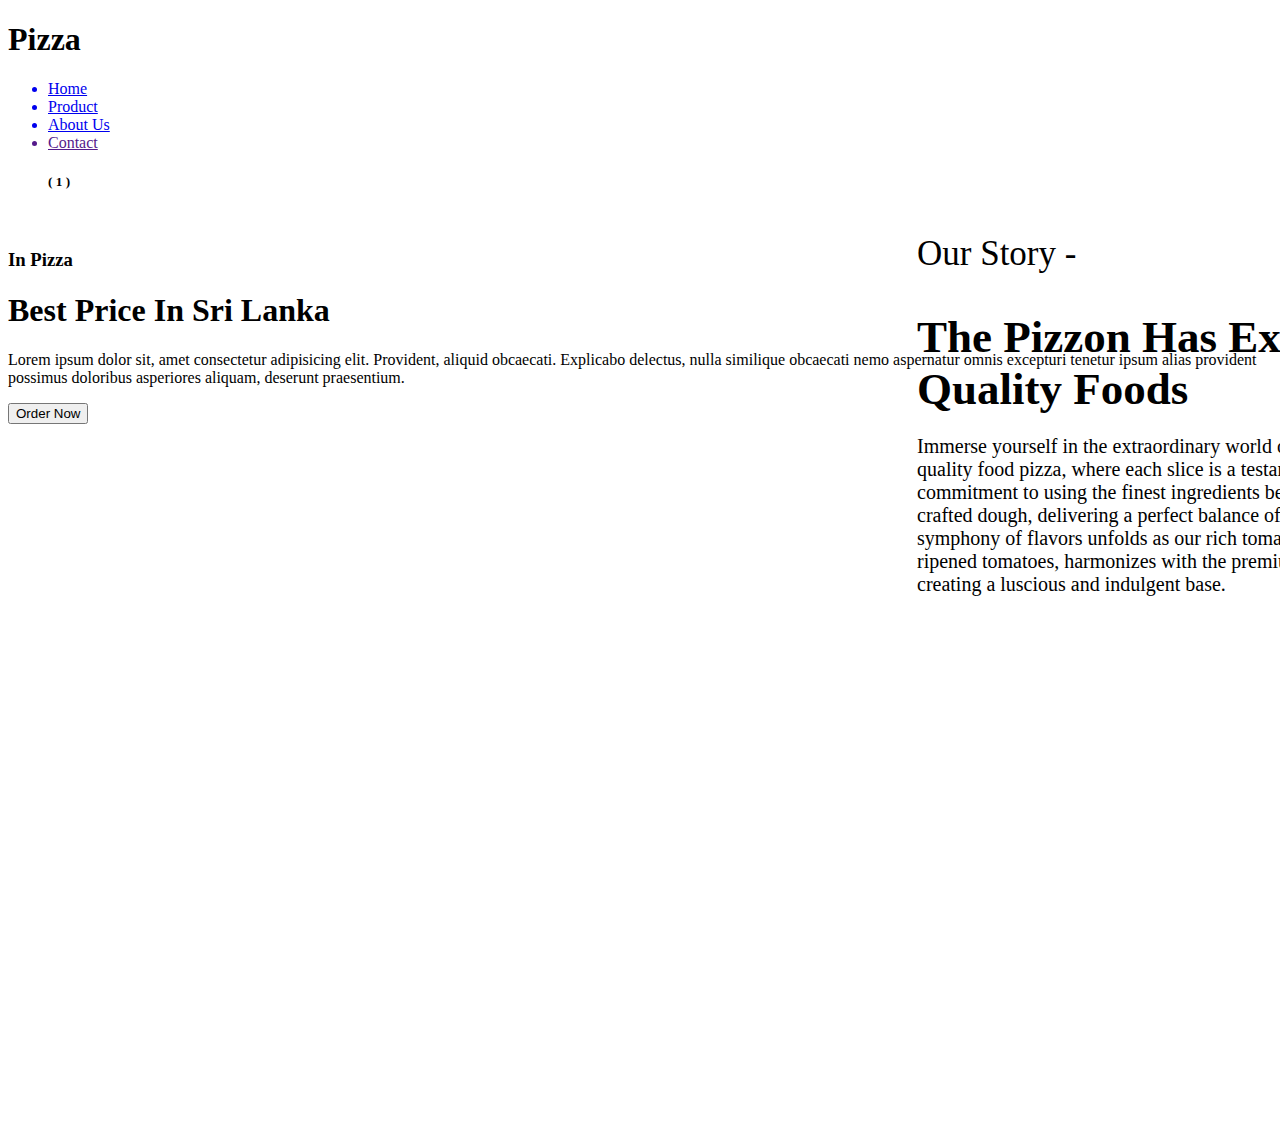
==== Pizza_Project-main/LoginPage.html @ 7776b22a "Add About Section" ====
<!DOCTYPE html>
<html lang="en">
<head>
    <meta charset="UTF-8">
    <meta name="viewport" content="width=device-width, initial-scale=1.0">
    <title>Pizza</title>
    <link rel="stylesheet" href="https://cdnjs.cloudflare.com/ajax/libs/font-awesome/6.5.1/css/all.min.css" integrity="sha512-DTOQO9RWCH3ppGqcWaEA1BIZOC6xxalwEsw9c2QQeAIftl+Vegovlnee1c9QX4TctnWMn13TZye+giMm8e2LwA==" crossorigin="anonymous" referrerpolicy="no-referrer" />
    <link rel="stylesheet" href="css/loginPage.css">
    <link rel="stylesheet" href="css/product.css">
</head>
<body>
    <header>
        <nav>
            <div class="logo">
                <h1>Pizza</h1>
            </div>
            <ul>
                <a href="#Home"><li>Home</li></a>
                <a href="#Product"><li>Product</li></a>
                <a href="#About"><li>About Us</li></a>
                <a href=""><li>Contact</li></a>

                <div>
                    <i class="fa-solid fa-cart-shopping"></i>
                    <h5 id="Cart">( 1 )</h5>
                    <i class="fa-solid fa-user"></i>
                </div>
            </ul>
        </nav>

    </header>

    <section class="homePage" id="Home">
        <img class="Animathion" src="img/onAni.png" alt="">
        <div class="text">
            <h3>In Pizza</h3>
            <h1>Best Price In <span>Sri Lanka</span></h1>
            <p>Lorem ipsum dolor sit, amet consectetur adipisicing elit. Provident, aliquid obcaecati. Explicabo delectus, nulla similique obcaecati nemo aspernatur omnis excepturi tenetur ipsum alias provident possimus doloribus asperiores aliquam, deserunt praesentium.</p>

            <button>Order Now</button>
        </div>
        <div>
            <img id="ChangeImg" src="img/png.png" alt="">
        </div>
    </section>

    <section class="product" id="Product">
        <div Id="setItems">
        </div>
    </section>

    <section class="About" id="About">
        <div>
            <img class="img1" src="img/black-jamun.png" alt="">
            <img class="img2" src="img/our-story.png" alt="">
            <img class="img3" src="img/onion.png" alt="">
        </div>

        <div class="dis">
            <h3>Our Story <span>-</span></h3>
            <h2>The Pizzon Has Excellent Of <br> Quality Foods</h2>
            <p>Immerse yourself in the extraordinary world of culinary delight with our <br> quality food pizza, where each slice is a testament to excellence. Our <br> commitment to using the finest ingredients begins with a meticulously <br> crafted dough, delivering a perfect balance of softness and crunch. A <br> symphony of flavors unfolds as our rich tomato sauce, made from sun- <br> ripened tomatoes, harmonizes with the premium cheese blend, <br> creating a luscious and indulgent base.</p>
            <button>Contact</button>
        </div>
    </section>


    <script type="module" src="js/LoginPage.js"></script>
</body>
</html>
---- Pizza_Project-main/css/product.css ----
.product #setItems{
    margin: 100px;
}
.row{
    margin-bottom: 10px;
    display: flex;
    width: 100%;
    overflow: hidden;
    text-align: center;
    margin-left: 47px;
}

.product .item{
    border: 1px solid #000000;
    margin: 20px;
    padding: 20px 30px;
}

.product .item img{
    width: 300px;
    height: 300px;
    border-radius: 5px;
    transition: 0.5s;
}

.product .item img:hover{
    transform: scale(1.1);
}

.product .btn{
    padding: 10px 20px;
    border: none;
    background-color: var(--heigh);
    color: #fff;
    font-size: 18px;
    font-weight: 500;
    cursor: pointer;
    transition: 0.5s;
    border-radius: 5px;
    margin-bottom: 10px;
}

.product .increment input{
    text-align: center;
    color: var(--count);
    width: 100px;
    height: 30px;
}

.product .increment button{
    padding: 3px 10px;
    border: none;
    background-color: var(--heigh);
    color: #fff;
    font-size: 18px;
    font-weight: 500;
    cursor: pointer;
    transition: 0.5s;
    border-radius: 5px;
    margin-top: 2px;
    margin: 10px;
}

.About div .img1{
    position: relative;
    top: -40vh;
}

.About div .img2{
    position: relative;
    top: 8vh;
    left: -5vh;
}

.About div .img3{
    position: relative;
    top: 15vh;
    right: 86vh;
}

.About{
    margin-top: 20vh;
}

.About .dis{
    position: relative;
    left: 101vh;
    top: -49vh;
}

.About h3{
    color: var(--heigh);
    font-size: 35px;
    font-weight: 500;
}

.About h2{
    color: var(--text);
    font-size: 45px;
    font-weight: 700;
    margin-bottom: 20px;
}

.About p{
    color: var(--text);
    font-size: 20px;
    font-weight: 400;
    margin-bottom: 20px;
}

.About button{
    padding: 20px 40px;
    border: none;
    background-color: var(--heigh);
    color: #fff;
    font-size: 18px;
    font-weight: 500;
    cursor: pointer;
    transition: 0.5s;
    border-radius: 5px;
    margin-top: 20px;

}
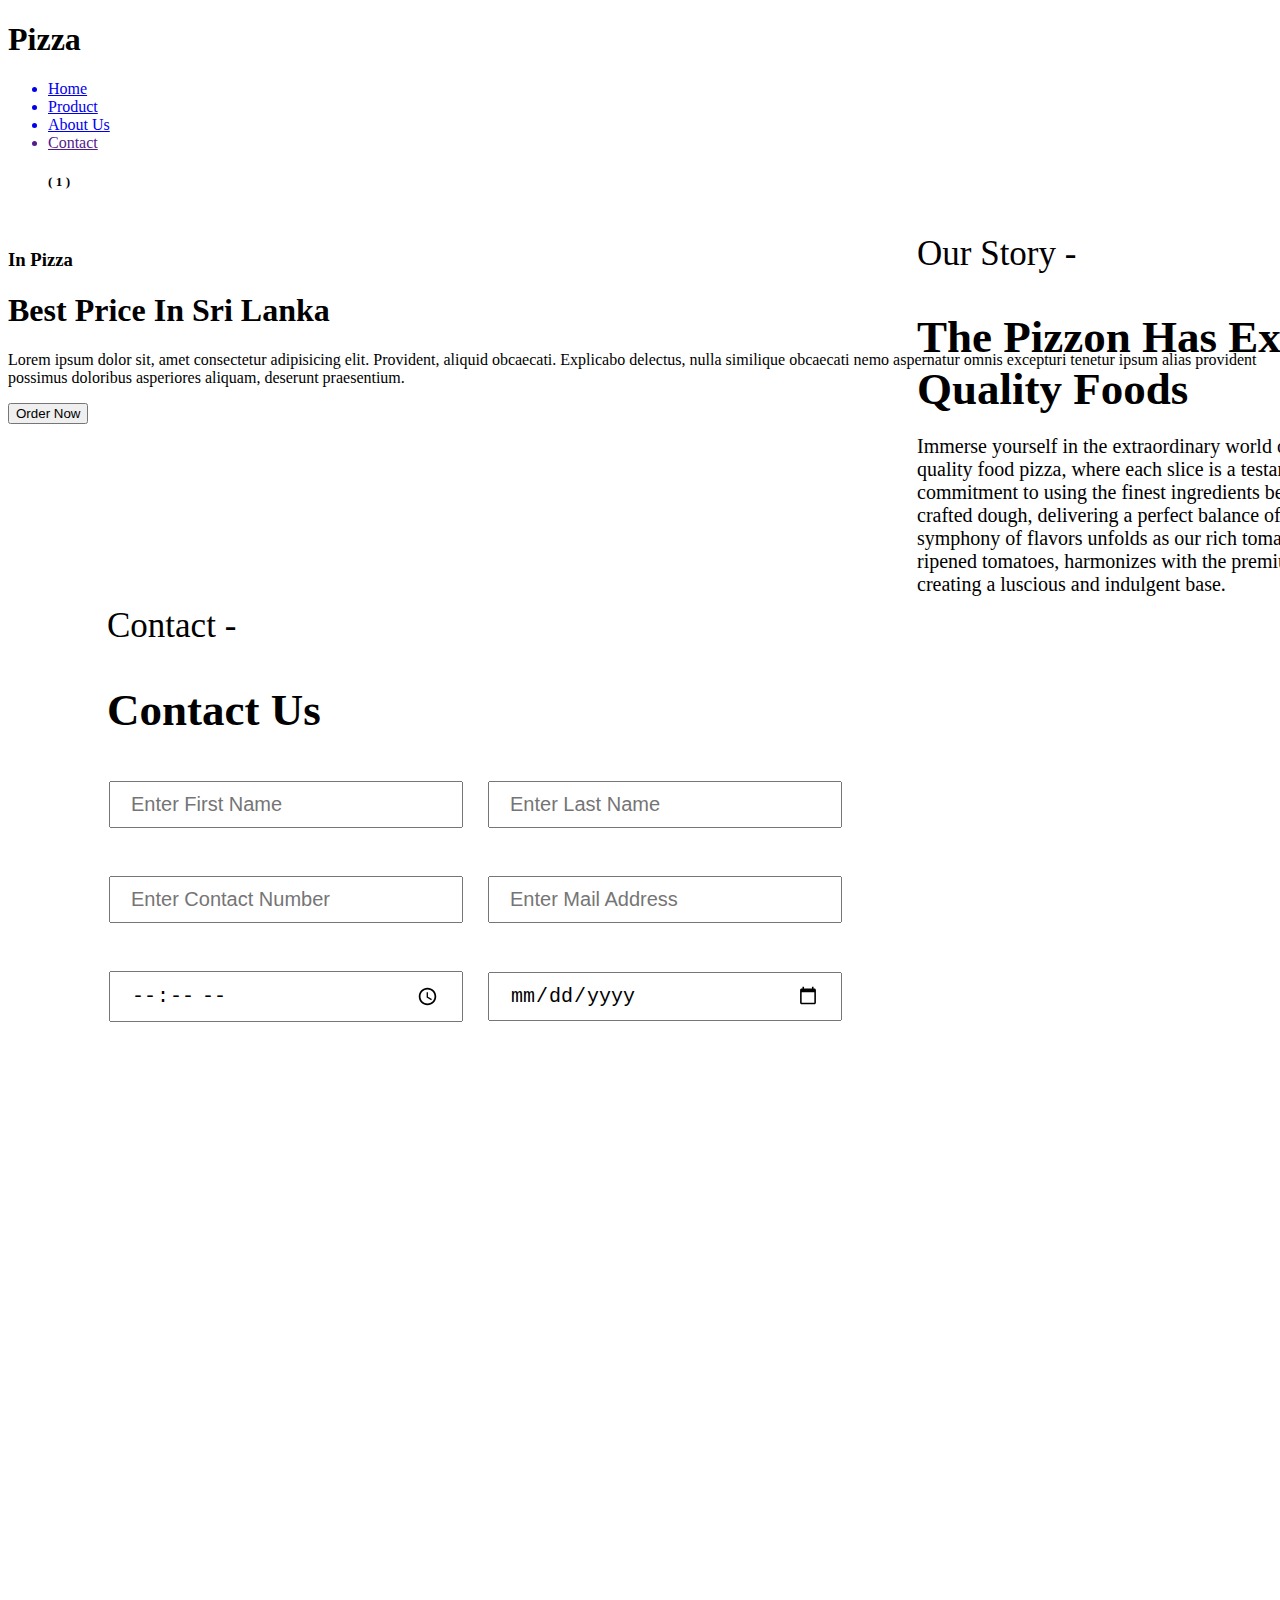
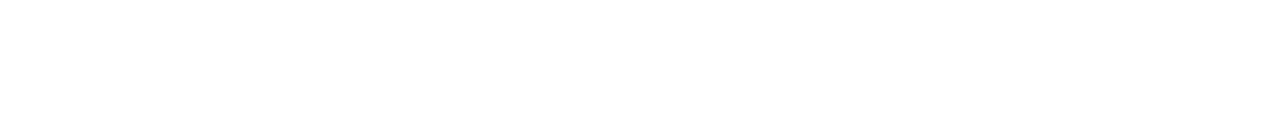
==== commit 90a93c54: "Add Contact Section" ====
--- a/Pizza_Project-main/LoginPage.html
+++ b/Pizza_Project-main/LoginPage.html
@@ -64,6 +64,35 @@
         </div>
     </section>
 
+    <section class="contact">
+        <div class="img">
+            <img class="img1" src="img/three-leaf.png" alt="">
+            <img class="img2" src="img/reservation-pizza.png" alt="">
+            <img src="img/book-jamun.png" alt="">
+        </div>
+        <div class="con">
+            <h3>Contact <span>-</span></h3>
+            <h2>Contact Us</h2>
+
+            <table>
+                <tbody>
+                    <tr>
+                        <td><input type="text" placeholder="Enter First Name"></td>
+                        <td><input type="text" placeholder="Enter Last Name"></td>
+                    </tr>
+                    <tr>
+                        <td><input type="number" placeholder="Enter Contact Number"></td>
+                        <td><input type="email" placeholder="Enter Mail Address"></td>
+                    </tr>
+                    <tr>
+                        <td><input type="time" placeholder="Time "></td>
+                        <td><input type="date"></td>
+                    </tr>
+                </tbody>
+            </table>
+            <button>Submit</button>
+        </div>
+    </section>
 
     <script type="module" src="js/LoginPage.js"></script>
 </body>
--- a/Pizza_Project-main/css/product.css
+++ b/Pizza_Project-main/css/product.css
@@ -122,3 +122,66 @@
 
 }
 
+.contact .img{
+    width: 121vh;
+    position: relative;
+    left: 85vh;
+    top: 0vh;
+}
+
+.contact .img .img1{
+    position: relative;
+    left: 28vh;
+    top: -40vh;
+}
+
+.contact .img .img2{
+    position: relative;
+    left: 22vh;
+    top: -7vh;
+}
+
+.contact input{
+    color: var(--text);
+    font-size: 20px;
+    font-weight: 400;
+    padding: 10px 20px;
+    width: 310px;
+}
+
+.contact .con{
+    position: relative;
+    top: -65vh;
+    left: 11vh;
+}
+
+.contact td{
+    padding: 23px;
+    padding-left: 0px;
+}
+
+.contact button{
+    padding: 20px 40px;
+    border: none;
+    background-color: var(--heigh);
+    color: #fff;
+    font-size: 18px;
+    font-weight: 500;
+    cursor: pointer;
+    transition: 0.5s;
+    border-radius: 5px;
+    margin-top: 20px;
+}
+
+.contact h3{
+    color: var(--heigh);
+    font-size: 35px;
+    font-weight: 500;
+}
+
+.contact h2{
+    color: var(--text);
+    font-size: 45px;
+    font-weight: 700;
+    margin-bottom: 20px;
+}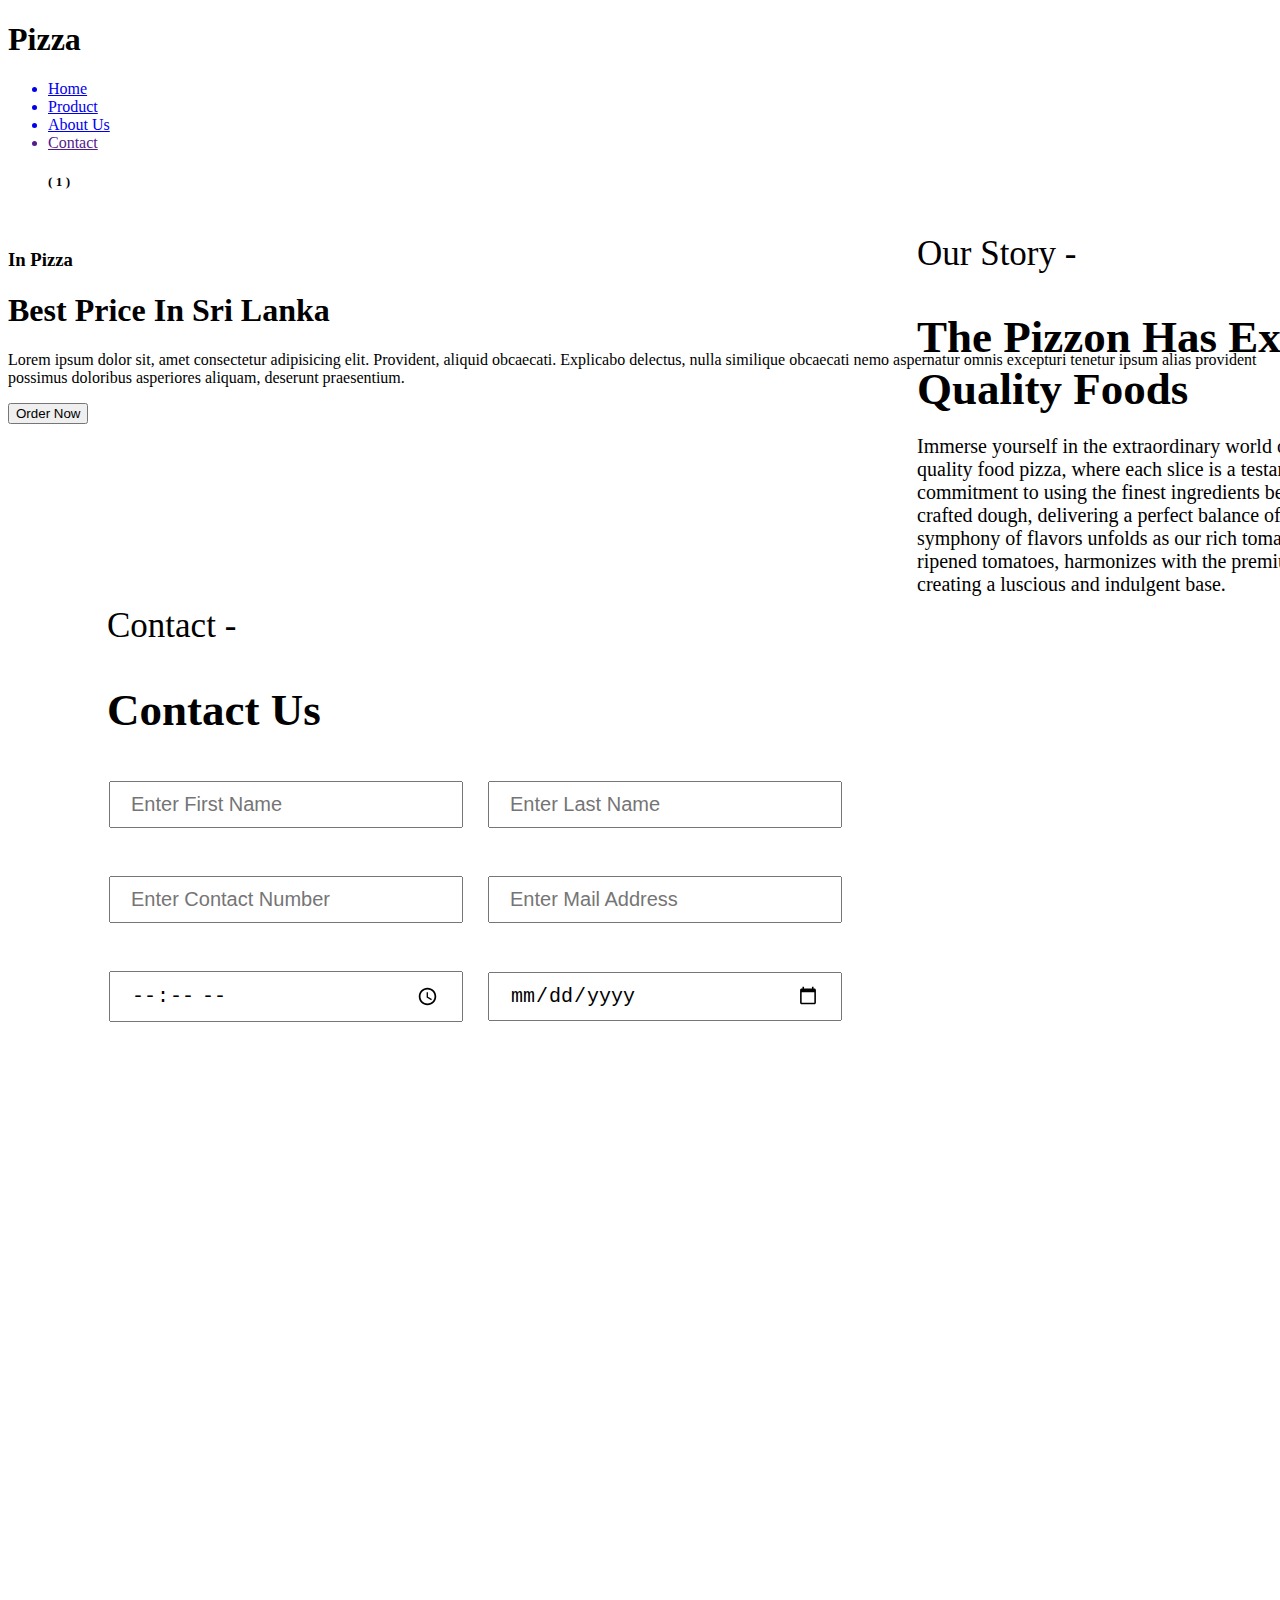
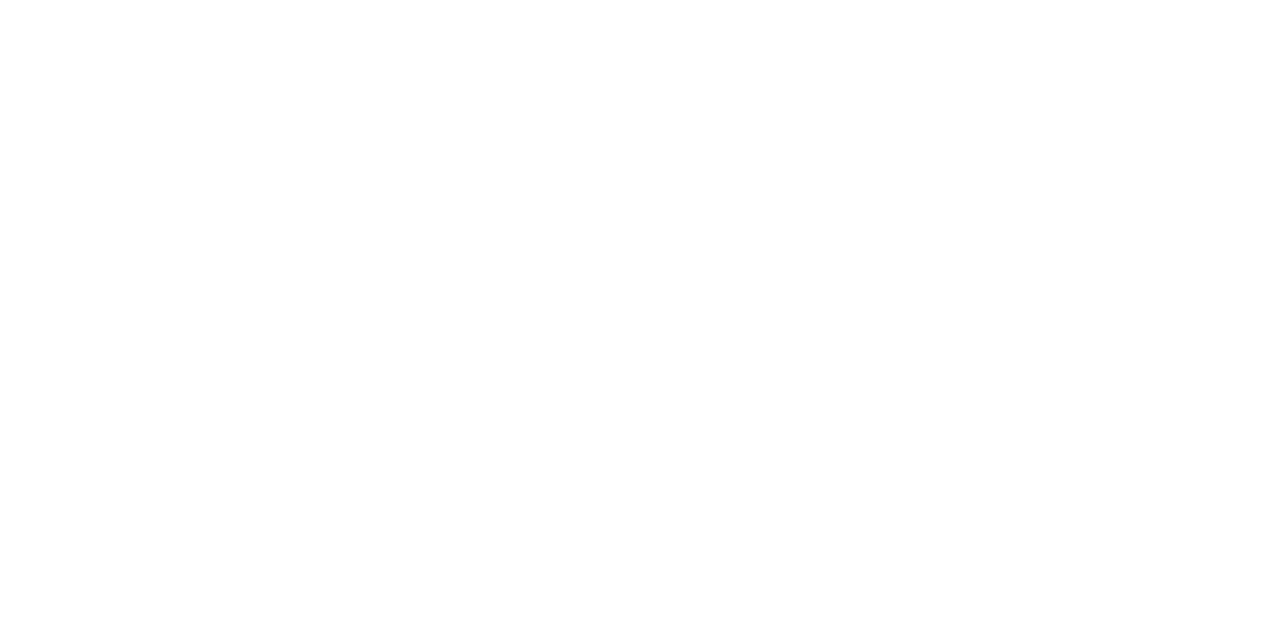
==== commit c3e0ed54: "Add Footer" ====
--- a/Pizza_Project-main/LoginPage.html
+++ b/Pizza_Project-main/LoginPage.html
@@ -94,6 +94,12 @@
         </div>
     </section>
 
+    <footer>
+        <h1>Pizza</h1>
+        <h2>PIZZA © Privacy Policy</h2>
+        <h3>Design & Developed by Ashen Madhushanka</h3>
+    </footer>
+
     <script type="module" src="js/LoginPage.js"></script>
 </body>
 </html>--- a/Pizza_Project-main/css/product.css
+++ b/Pizza_Project-main/css/product.css
@@ -121,6 +121,9 @@
     margin-top: 20px;
 
 }
+.contact{
+    height: 64px;
+}
 
 .contact .img{
     width: 121vh;
@@ -184,4 +187,21 @@
     font-size: 45px;
     font-weight: 700;
     margin-bottom: 20px;
-}+}
+
+
+footer{
+    display: flex;
+    justify-content: space-between;
+    background-color: var(--heigh);
+    padding: 50px 20px;
+    font-family: 'Rubik', sans-serif;
+    color: #fff;
+    position: relative;
+    font-size: 20px;
+    top: 90vh;
+}
+
+footer h2{
+    margin-left: 33vh;
+}
